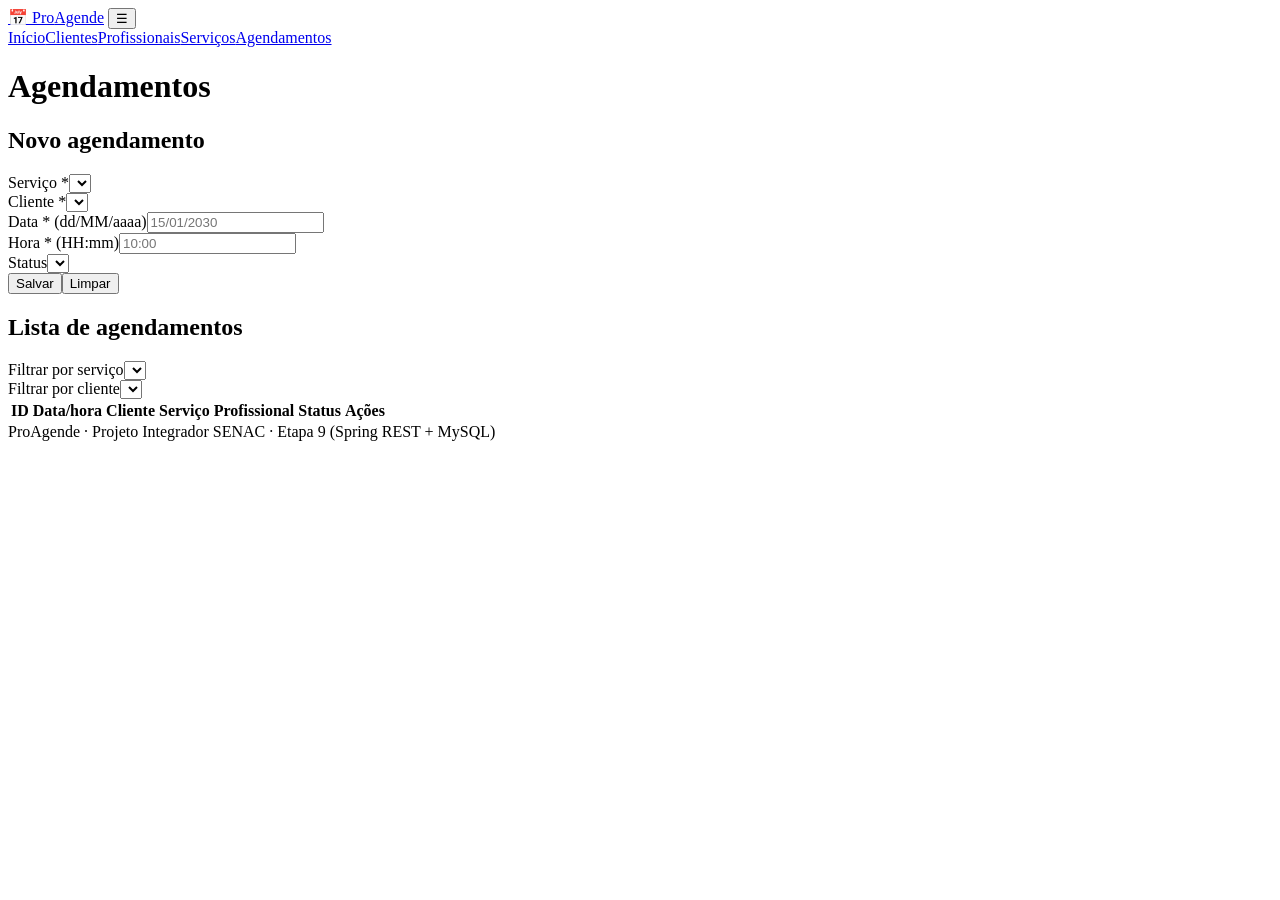
==== src/main/resources/static/agendamentos.html @ 324862bf "BUG-06/BUG-07: front-end passa a consumir a API REST (api.js) e envia data/hora local em vez de UTC;" ====
<!DOCTYPE html>
<html lang="pt-BR">
<head>
<meta charset="UTF-8">
<meta name="viewport" content="width=device-width, initial-scale=1">
<title>Agendamentos | ProAgende</title>
<link rel="stylesheet" href="css/estilo.css">
</head>
<body data-pagina="agendamentos">
<header class="topo">
  <div class="container topo-conteudo">
    <a class="logo" href="index.html">📅 Pro<span>Agende</span></a>
    <button class="menu-btn" id="menuBtn" aria-label="Abrir menu">☰</button>
    <nav id="menu"><a href="index.html">Início</a><a href="clientes.html">Clientes</a><a href="profissionais.html">Profissionais</a><a href="servicos.html">Serviços</a><a href="agendamentos.html" class=ativo aria-current=page>Agendamentos</a></nav>
  </div>
</header>
<main class="container">
<h1>Agendamentos</h1>
<div id="mensagem" class="mensagem" role="alert" hidden></div>
<section class="cartao"><h2 id="tituloForm">Novo agendamento</h2>
<form id="formulario" novalidate><input type="hidden" id="id">
<div class="grade"><div class="campo"><label for="idServico">Serviço *</label><select id="idServico" name="idServico"></select><small class="erro" id="erro-idServico"></small></div><div class="campo"><label for="idCliente">Cliente *</label><select id="idCliente" name="idCliente"></select><small class="erro" id="erro-idCliente"></small></div><div class="campo"><label for="data">Data * (dd/MM/aaaa)</label><input type="text" id="data" name="data" placeholder="15/01/2030" maxlength=10 inputmode=numeric><small class="erro" id="erro-data"></small></div><div class="campo"><label for="hora">Hora * (HH:mm)</label><input type="text" id="hora" name="hora" placeholder="10:00" maxlength=5 inputmode=numeric><small class="erro" id="erro-hora"></small></div><div class="campo"><label for="status">Status</label><select id="status" name="status"></select><small class="erro" id="erro-status"></small></div></div>
<div class="botoes"><button type="submit" class="btn primario">Salvar</button><button type="reset" class="btn" id="btnLimpar">Limpar</button></div>
</form></section><section class="cartao"><h2>Lista de agendamentos</h2><div class="filtros"><div class="campo"><label for="filtroServico">Filtrar por serviço</label><select id="filtroServico"></select></div><div class="campo"><label for="filtroCliente">Filtrar por cliente</label><select id="filtroCliente"></select></div></div>
<div class="rolagem"><table><thead><tr><th>ID</th><th>Data/hora</th><th>Cliente</th><th>Serviço</th><th>Profissional</th><th>Status</th><th>Ações</th></tr></thead><tbody id="corpoTabela"></tbody></table></div>
<p class="vazio" id="vazio" hidden>Nenhum registro cadastrado.</p></section>
</main>
<footer class="rodape">ProAgende · Projeto Integrador SENAC · Etapa 9 (Spring REST + MySQL)</footer>
<script src="js/validador.js"></script>
<script src="js/api.js"></script>
<script src="js/ui.js"></script>
<script src="js/paginas.js"></script>
</body>
</html>
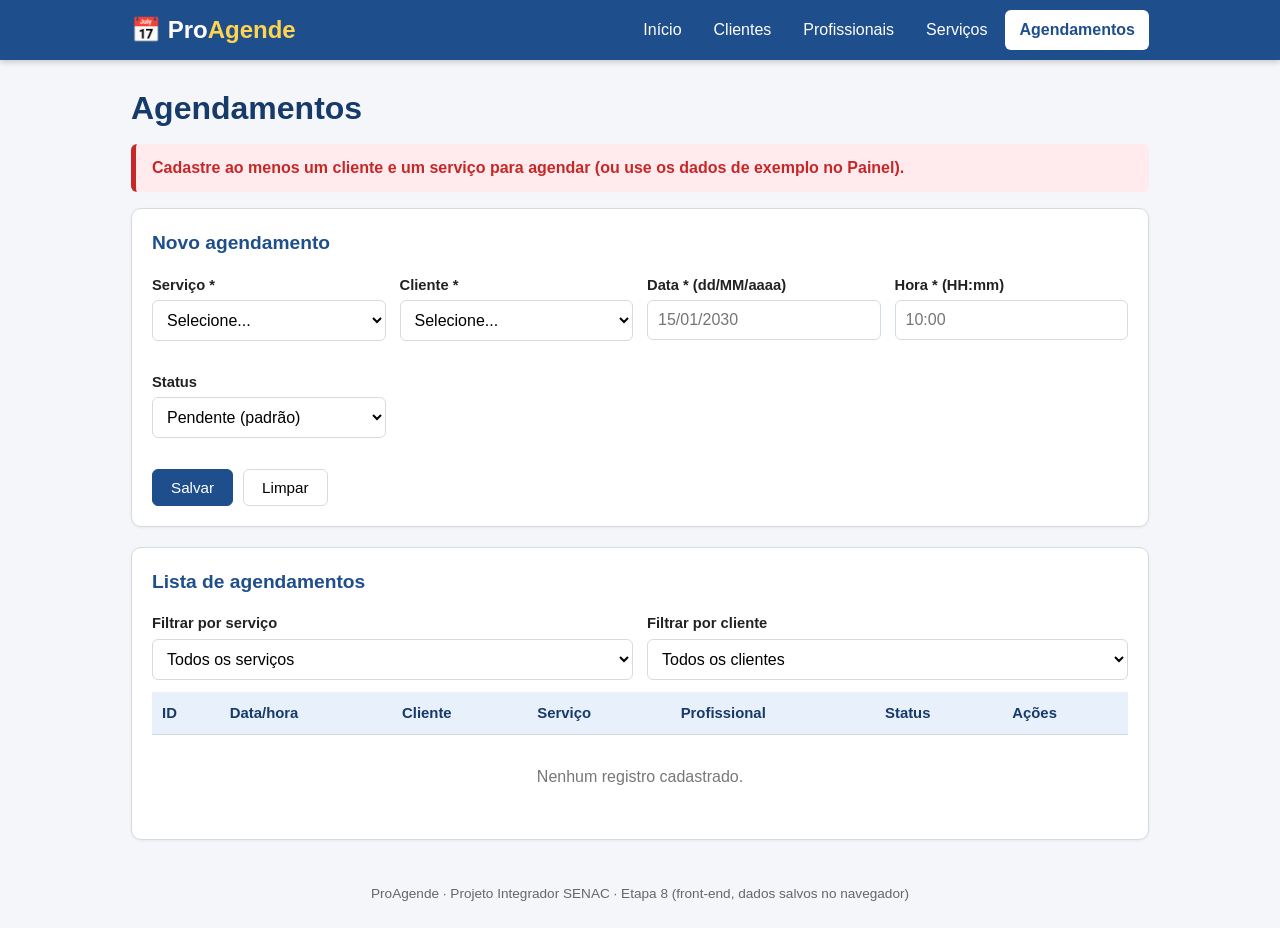
==== commit f4dc9e10: "Etapa 9: cria projeto Spring Boot com as camadas da Etapa 6 e o front-end da Etapa 8" ====
--- a/src/main/resources/static/agendamentos.html
+++ b/src/main/resources/static/agendamentos.html
@@ -25,9 +25,9 @@
 <div class="rolagem"><table><thead><tr><th>ID</th><th>Data/hora</th><th>Cliente</th><th>Serviço</th><th>Profissional</th><th>Status</th><th>Ações</th></tr></thead><tbody id="corpoTabela"></tbody></table></div>
 <p class="vazio" id="vazio" hidden>Nenhum registro cadastrado.</p></section>
 </main>
-<footer class="rodape">ProAgende · Projeto Integrador SENAC · Etapa 9 (Spring REST + MySQL)</footer>
+<footer class="rodape">ProAgende · Projeto Integrador SENAC · Etapa 8 (front-end, dados salvos no navegador)</footer>
 <script src="js/validador.js"></script>
-<script src="js/api.js"></script>
+<script src="js/armazenamento.js"></script>
 <script src="js/ui.js"></script>
 <script src="js/paginas.js"></script>
 </body>
--- a/src/main/resources/static/css/estilo.css
+++ b/src/main/resources/static/css/estilo.css
@@ -0,0 +1,45 @@
+/* ProAgende - estilo principal */
+:root{--azul:#1f4e8c;--azul-esc:#163a69;--azul-cl:#e8f0fb;--verde:#2e7d32;--verm:#c62828;--amar:#b26a00;--cinza:#f4f6f9;--borda:#d5dbe3;--texto:#222}
+*{box-sizing:border-box}
+body{margin:0;font-family:"Segoe UI",Arial,sans-serif;background:var(--cinza);color:var(--texto);line-height:1.5}
+.container{max-width:1050px;margin:0 auto;padding:0 16px}
+.topo{background:var(--azul);color:#fff;box-shadow:0 2px 6px rgba(0,0,0,.2)}
+.topo-conteudo{display:flex;align-items:center;justify-content:space-between;flex-wrap:wrap;padding-top:10px;padding-bottom:10px}
+.logo{color:#fff;text-decoration:none;font-size:1.5rem;font-weight:700}.logo span{color:#ffd54f}
+nav a{color:#fff;text-decoration:none;padding:8px 14px;border-radius:6px;margin-left:4px;display:inline-block}
+nav a:hover{background:var(--azul-esc)}nav a.ativo{background:#fff;color:var(--azul);font-weight:600}
+.menu-btn{display:none;background:none;border:1px solid #fff;color:#fff;font-size:1.3rem;border-radius:6px;padding:2px 10px;cursor:pointer}
+h1{color:var(--azul-esc);margin:24px 0 12px}h2{margin-top:0;font-size:1.2rem;color:var(--azul)}
+.cartao{background:#fff;border:1px solid var(--borda);border-radius:10px;padding:20px;margin-bottom:20px;box-shadow:0 1px 3px rgba(0,0,0,.06)}
+.grade{display:grid;grid-template-columns:repeat(auto-fit,minmax(230px,1fr));gap:14px}
+.campo{display:flex;flex-direction:column}
+label{font-weight:600;margin-bottom:4px;font-size:.92rem}
+input,select{padding:10px;border:1px solid var(--borda);border-radius:6px;font-size:1rem;background:#fff}
+input:focus,select:focus{outline:2px solid var(--azul);border-color:var(--azul)}
+input.invalido,select.invalido{border-color:var(--verm);background:#fff6f6}
+input.valido{border-color:var(--verde)}
+.erro{color:var(--verm);min-height:1.1em;font-size:.82rem;margin-top:2px}
+.botoes{margin-top:14px;display:flex;gap:10px;flex-wrap:wrap}
+.btn{padding:9px 18px;border:1px solid var(--borda);border-radius:6px;background:#fff;cursor:pointer;font-size:.95rem}
+.btn:hover{background:var(--azul-cl)}
+.btn.primario{background:var(--azul);color:#fff;border-color:var(--azul)}.btn.primario:hover{background:var(--azul-esc)}
+.btn.perigo{background:var(--verm);color:#fff;border-color:var(--verm)}.btn.perigo:hover{opacity:.9}
+.btn.pequeno{padding:4px 10px;font-size:.82rem;margin:1px}
+.mensagem{padding:12px 16px;border-radius:6px;margin-bottom:16px;font-weight:600;border-left:5px solid}
+.mensagem.sucesso{background:#e8f5e9;color:var(--verde);border-color:var(--verde)}
+.mensagem.erro-msg{background:#ffebee;color:var(--verm);border-color:var(--verm)}
+.rolagem{overflow-x:auto}
+table{width:100%;border-collapse:collapse}
+th,td{padding:10px;text-align:left;border-bottom:1px solid var(--borda);font-size:.93rem}
+th{background:var(--azul-cl);color:var(--azul-esc)}tr:hover td{background:#fafcff}
+.vazio{color:#777;text-align:center;padding:14px}
+.filtros{display:grid;grid-template-columns:repeat(auto-fit,minmax(220px,1fr));gap:14px;margin-bottom:12px}
+.selo{padding:2px 10px;border-radius:12px;font-size:.78rem;font-weight:700;color:#fff}
+.selo.pendente{background:var(--amar)}.selo.confirmado{background:var(--verde)}.selo.cancelado{background:var(--verm)}
+.indicadores{display:grid;grid-template-columns:repeat(auto-fit,minmax(200px,1fr));gap:16px;margin-bottom:20px}
+.indicador{background:#fff;border:1px solid var(--borda);border-top:4px solid var(--azul);border-radius:10px;padding:18px;text-align:center;font-weight:600;color:#555}
+.indicador span{display:block;font-size:2.2rem;color:var(--azul)}
+.rodape{text-align:center;color:#666;font-size:.85rem;padding:24px 10px}
+@media(max-width:700px){
+.menu-btn{display:block}nav{display:none;width:100%;margin-top:8px}nav.aberto{display:block}
+nav a{display:block;margin:2px 0}}
